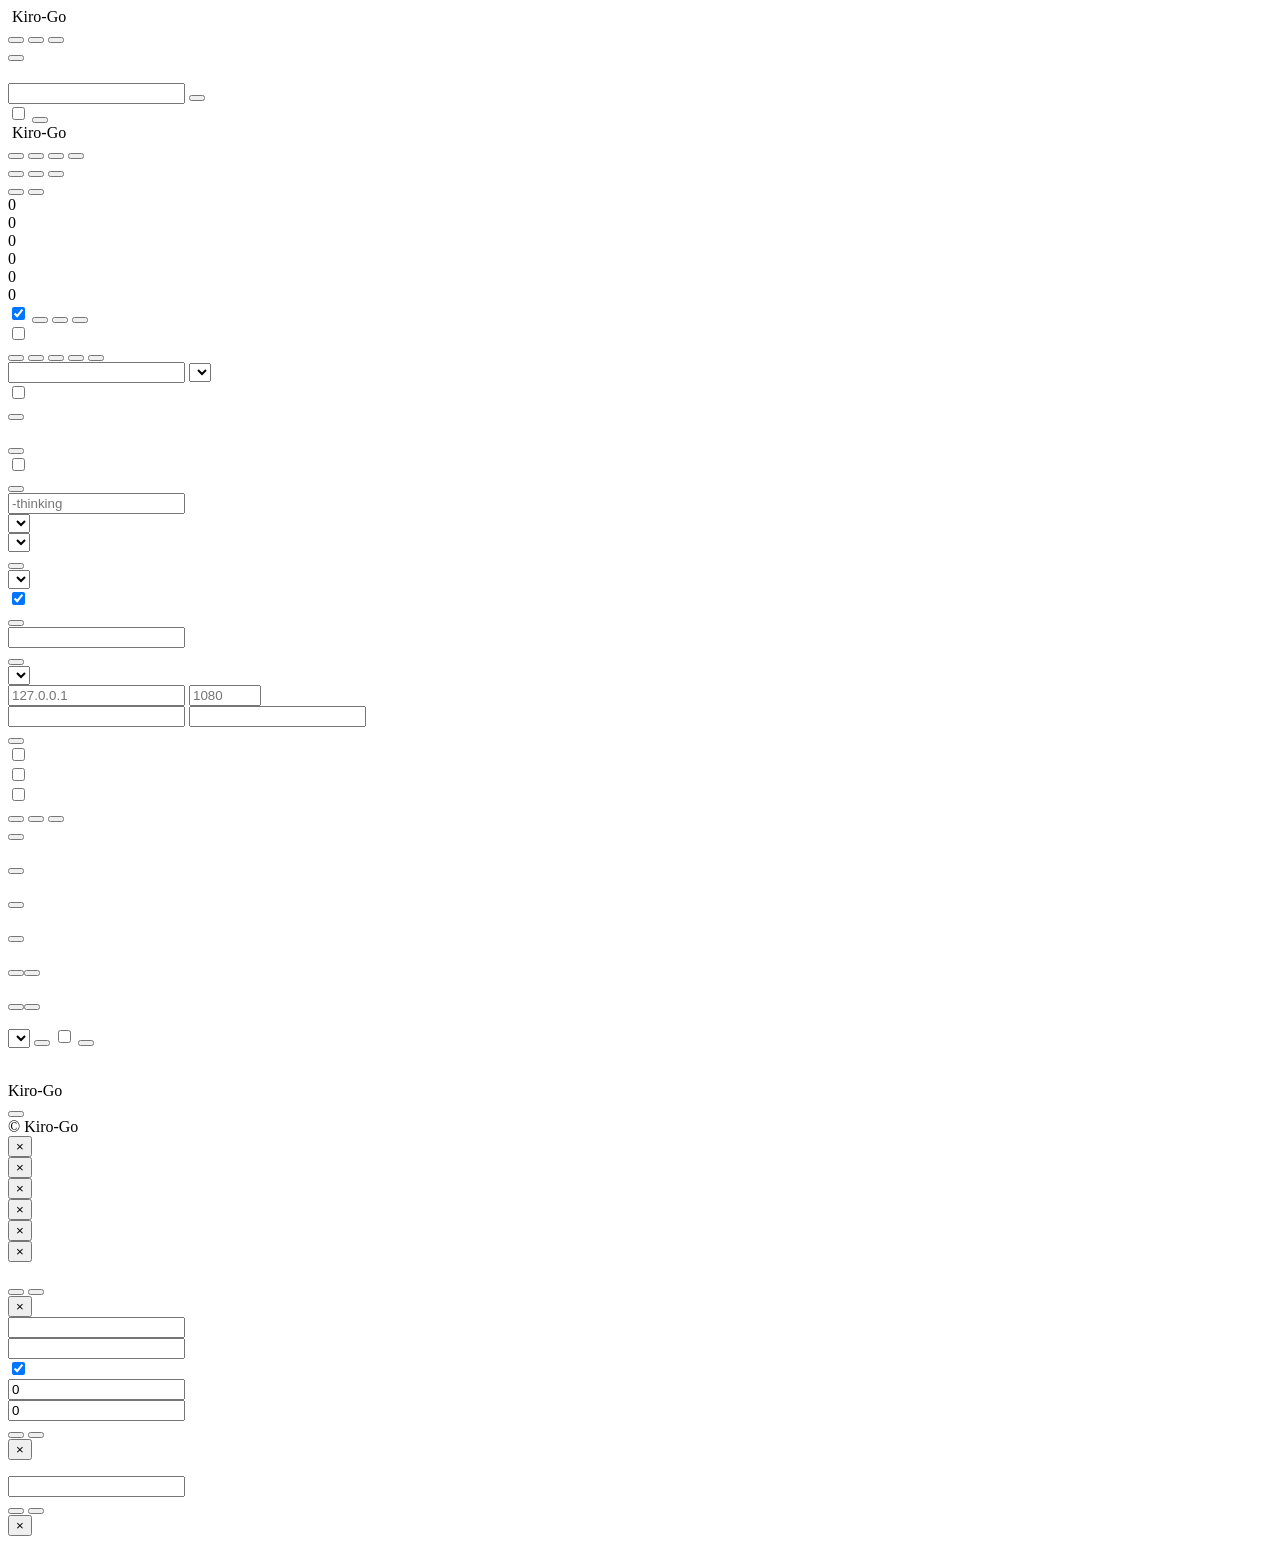
==== web/index.html @ efb95946 "feat(web): add Vietnamese (vi) localization as a third UI language Adds a full Vietnamese locale alo" ====
<!DOCTYPE html>
<html lang="zh">

<head>
  <meta charset="UTF-8" />
  <meta name="viewport" content="width=device-width, initial-scale=1.0" />
  <title>Kiro-Go</title>
  <link rel="icon" type="image/x-icon" href="/admin/favicon.ico" />
  <script src="/admin/vendor/tailwindcss-browser/index.global.js"></script>
  <link rel="stylesheet" href="/admin/vendor/fontawesome/css/all.min.css" />
  <link rel="stylesheet" href="/admin/styles.css" id="__cssAsset" />
  <link rel="stylesheet" href="/admin/toast.css" id="__toastCss" />
  <script>
    (function () {
      var v = Date.now();
      window.__v = v;
      var css = document.getElementById('__cssAsset');
      if (css) css.href = '/admin/styles.css?v=' + v;
      var tcss = document.getElementById('__toastCss');
      if (tcss) tcss.href = '/admin/toast.css?v=' + v;
    })();
  </script>
</head>

<body>
  <!-- Login -->
  <div id="loginPage" class="login-wrapper">
    <div class="ghost-bg" aria-hidden="true">
      <i class="fa-solid fa-ghost ghost ghost-1"></i>
      <i class="fa-solid fa-ghost ghost ghost-2"></i>
      <i class="fa-solid fa-ghost ghost ghost-3"></i>
      <i class="fa-solid fa-ghost ghost ghost-4"></i>
      <i class="fa-solid fa-ghost ghost ghost-5"></i>
      <i class="fa-solid fa-ghost ghost ghost-6"></i>
      <i class="fa-solid fa-ghost ghost ghost-7"></i>
      <i class="fa-solid fa-ghost ghost ghost-8"></i>
      <i class="fa-solid fa-ghost ghost ghost-9"></i>
      <i class="fa-solid fa-ghost ghost ghost-10"></i>
      <i class="fa-solid fa-ghost ghost ghost-11"></i>
      <i class="fa-solid fa-ghost ghost ghost-12"></i>
    </div>
    <header class="login-topbar">
      <div class="login-topbar-inner">
        <div class="brand" aria-label="Kiro-Go" data-i18n-aria-label="app.title">
          <img class="brand-icon" src="/admin/favicon.ico" alt="" />
          <span class="brand-text">Kiro-Go</span>
        </div>
        <div class="topbar-actions">
          <div class="lang-switch" id="loginLangSwitch" role="group" aria-label="" data-i18n-aria-label="lang.label">
            <button class="lang-btn" data-lang="zh" type="button" data-i18n="lang.zh"></button>
            <button class="lang-btn" data-lang="en" type="button" data-i18n="lang.en"></button>
            <button class="lang-btn" data-lang="vi" type="button" data-i18n="lang.vi"></button>
          </div>
          <span class="divider" aria-hidden="true"></span>
          <button id="loginThemeToggle" class="icon-btn theme-toggle" type="button" aria-label=""
            data-i18n-title="theme.toggle" data-i18n-aria-label="theme.toggle" data-theme="system">
            <i class="fa-solid fa-circle-half-stroke theme-ico-system"></i>
            <i class="fa-solid fa-sun theme-ico-light"></i>
            <i class="fa-solid fa-moon theme-ico-dark"></i>
          </button>
        </div>
      </div>
    </header>
    <main class="login-main">
      <div class="login-box">
        <h1 class="login-title" data-i18n="login.title"></h1>
        <p class="login-subtitle" data-i18n="login.subtitle"></p>
        <div class="form-group">
          <label data-i18n="login.password"></label>
          <div class="input-affix">
            <i class="fa-solid fa-lock affix-icon"></i>
            <input type="password" id="pwdField" data-i18n-placeholder="login.passwordPlaceholder" autocomplete="off" />
            <button type="button" class="affix-btn" id="pwdToggle" aria-label=""
              data-i18n-aria-label="login.showPassword" data-shown="false">
              <i class="fa-solid fa-eye"></i>
            </button>
          </div>
        </div>
        <label class="remember-row" for="rememberPwd">
          <input type="checkbox" id="rememberPwd" />
          <span class="remember-box" aria-hidden="true"><i class="fa-solid fa-check"></i></span>
          <span class="remember-label" data-i18n="login.remember"></span>
        </label>
        <button type="button" class="btn btn-primary btn-lg w-full" id="loginBtn">
          <i class="fa-solid fa-arrow-right-to-bracket"></i>
          <span data-i18n="login.submit"></span>
        </button>

      </div>
    </main>
  </div>

  <!-- Main app -->
  <div id="mainPage" class="hidden">
    <header class="app-header">
      <div class="app-header-inner">
        <div class="brand-wrap">
          <div class="brand">
            <img class="brand-icon" src="/admin/favicon.ico" alt="" />
            <span class="brand-text">Kiro-Go</span>
          </div>
        </div>
        <nav class="header-nav" aria-label="" data-i18n-aria-label="aria.sections">
          <div class="tabs" id="tabBar">
            <button type="button" class="tab active" data-tab="accounts"><i class="fa-solid fa-users tab-icon"></i><span
                data-i18n="tabs.accounts"></span></button>
            <button type="button" class="tab" data-tab="settings"><i class="fa-solid fa-sliders tab-icon"></i><span
                data-i18n="tabs.settings"></span></button>
            <button type="button" class="tab" data-tab="api"><i class="fa-solid fa-plug tab-icon"></i><span
                data-i18n="tabs.api"></span></button>
            <button type="button" class="tab" data-tab="logs"><i class="fa-solid fa-list tab-icon"></i><span
                data-i18n="tabs.logs"></span></button>
          </div>
        </nav>
        <div class="topbar-actions flex-wrap justify-end">
          <div class="lang-switch" id="mainLangSwitch" role="group" aria-label="" data-i18n-aria-label="lang.label">
            <button class="lang-btn" data-lang="zh" type="button" data-i18n="lang.zh"></button>
            <button class="lang-btn" data-lang="en" type="button" data-i18n="lang.en"></button>
            <button class="lang-btn" data-lang="vi" type="button" data-i18n="lang.vi"></button>
          </div>
          <button id="mainThemeToggle" class="icon-btn theme-toggle" type="button" aria-label=""
            data-i18n-title="theme.toggle" data-i18n-aria-label="theme.toggle" data-theme="system">
            <i class="fa-solid fa-circle-half-stroke theme-ico-system"></i>
            <i class="fa-solid fa-sun theme-ico-light"></i>
            <i class="fa-solid fa-moon theme-ico-dark"></i>
          </button>
          <span class="divider" aria-hidden="true"></span>
          <button class="btn btn-outline btn-sm" id="logoutBtn">
            <i class="fa-solid fa-right-from-bracket"></i>
            <span data-i18n="common.logout"></span>
          </button>
        </div>
      </div>
    </header>

    <div class="container">
      <!-- Stats summary -->
      <div class="stats-grid">
        <div class="stat-card">
          <div class="stat-card-title" data-i18n="stats.accounts"></div>
          <div class="stat-body">
            <div class="stat-main">
              <div class="stat-value" id="statAccounts">0</div>
              <div class="stat-sub">
                <span class="stat-sub-sec"><span class="stat-value-sm" id="statCredits">0</span> <span
                    class="stat-label" data-i18n="stats.credits"></span></span>
              </div>
            </div>
            <i class="fa-solid fa-users stat-icon" aria-hidden="true"></i>
          </div>
        </div>
        <div class="stat-card">
          <div class="stat-card-title" data-i18n="stats.requests"></div>
          <div class="stat-body">
            <div class="stat-main">
              <div class="stat-value" id="statRequests">0</div>
              <div class="stat-sub">
                <span class="stat-sub-sec"><span class="stat-value-sm" id="statTokens">0</span> <span class="stat-label"
                    data-i18n="stats.tokens"></span></span>
              </div>
            </div>
            <i class="fa-solid fa-route stat-icon" aria-hidden="true"></i>
          </div>
        </div>
        <div class="stat-card">
          <div class="stat-card-title" data-i18n="stats.success"></div>
          <div class="stat-body">
            <div class="stat-main">
              <div class="stat-value" id="statSuccess">0</div>
              <div class="stat-sub"><span class="stat-label" data-i18n="stats.completed"></span></div>
            </div>
            <i class="fa-solid fa-circle-check stat-icon" aria-hidden="true"></i>
          </div>
        </div>
        <div class="stat-card">
          <div class="stat-card-title" data-i18n="stats.failed"></div>
          <div class="stat-body">
            <div class="stat-main">
              <div class="stat-value stat-value--danger" id="statFailed">0</div>
              <div class="stat-sub">
                <span class="stat-label" data-i18n="stats.errors"></span>
              </div>
            </div>
            <i class="fa-solid fa-circle-xmark stat-icon stat-icon--danger" aria-hidden="true"></i>
          </div>
        </div>
      </div>

      <!-- Accounts tab -->
      <div id="tabAccounts" class="tab-content">
        <div class="card">
          <div class="card-header">
            <span class="card-title" data-i18n="accounts.title"></span>
            <div class="card-actions">
              <label class="flex items-center gap-2 cursor-pointer select-none" title=""
                data-i18n-title="privacy.tooltip">
                <span class="text-xs font-medium" data-i18n="privacy.label"></span>
                <span class="switch"><input type="checkbox" id="privacyModeToggle" checked /><span
                    class="slider"></span></span>
              </label>
              <button class="btn btn-outline btn-sm" id="exportBtn"><i class="fa-solid fa-file-export"
                  aria-hidden="true"></i><span class="btn-text" data-i18n="accounts.export"></span></button>
              <button class="btn btn-outline btn-sm" id="refreshAllModelsBtn"><i class="fa-solid fa-arrows-rotate"
                  aria-hidden="true"></i><span class="btn-text" data-i18n="models.refreshAll"></span></button>
              <button class="btn btn-primary btn-sm" id="addAccountBtn"><i class="fa-solid fa-plus"
                  aria-hidden="true"></i><span class="btn-text" data-i18n="accounts.add"></span></button>
            </div>
          </div>

          <div class="toolbar">
            <label class="flex items-center gap-1.5 cursor-pointer select-none shrink-0">
              <input type="checkbox" id="selectAllCheckbox" />
              <span class="text-xs" data-i18n="batch.selectAll"></span>
            </label>
            <div id="batchBar" class="batch-bar hidden">
              <span id="batchCount" class="batch-count"></span>
              <button class="btn btn-primary btn-xs" data-batch="enable" data-i18n="batch.enable"></button>
              <button class="btn btn-secondary btn-xs" data-batch="disable" data-i18n="batch.disable"></button>
              <button class="btn btn-secondary btn-xs" data-batch="refresh" data-i18n="batch.refresh"></button>
              <button class="btn btn-secondary btn-xs" data-batch="refreshModels"
                data-i18n="batch.refreshModels"></button>
              <button class="btn btn-danger btn-xs" data-batch="delete" data-i18n="batch.delete"></button>
            </div>
            <div class="toolbar-spacer"></div>
            <input type="text" id="filterSearch" class="w-56!" data-i18n-placeholder="filter.search" />
            <select id="filterStatusSelect" class="w-32!" data-i18n-aria-label="filter.status">
              <option value="all" data-i18n="filter.all"></option>
              <option value="enabled" data-i18n="filter.enabled"></option>
              <option value="disabled" data-i18n="filter.disabled"></option>
              <option value="banned" data-i18n="filter.banned"></option>
            </select>
          </div>

          <div id="accountsList"></div>
        </div>
      </div>

      <!-- Settings tab -->
      <div id="tabSettings" class="tab-content hidden">
        <!-- API settings -->
        <div class="card">
          <div class="card-header"><span class="card-title" data-i18n="settings.apiSettings"></span></div>
          <div class="form-group">
            <label class="flex items-center gap-2">
              <span class="switch"><input type="checkbox" id="requireApiKey" /><span class="slider"></span></span>
              <span data-i18n="settings.enableApiKey"></span>
            </label>
            <small data-i18n="apiKeys.requireHint"></small>
          </div>
          <button class="btn btn-primary btn-sm" id="saveRequireApiKeyBtn" data-i18n="settings.saveApiKey"></button>

          <div class="form-group" style="margin-top: 1rem;">
            <div class="flex items-center gap-2" style="justify-content: space-between;">
              <label class="font-semibold" data-i18n="apiKeys.listTitle"></label>
              <button class="btn btn-outline btn-sm" id="addApiKeyBtn" type="button">
                <i class="fa-solid fa-plus"></i>
                <span data-i18n="apiKeys.add"></span>
              </button>
            </div>
            <small data-i18n="apiKeys.listHint"></small>
          </div>
          <div id="apiKeysList"></div>
        </div>

        <!-- Usage settings -->
        <div class="card">
          <div class="card-header"><span class="card-title" data-i18n="settings.usageSettings"></span></div>
          <div class="form-group">
            <label class="flex items-center gap-2">
              <span class="switch"><input type="checkbox" id="allowOverUsage" /><span class="slider"></span></span>
              <span data-i18n="settings.allowOverUsage"></span>
            </label>
            <small data-i18n="settings.allowOverUsageHint"></small>
          </div>
          <button class="btn btn-primary" id="saveOverUsageBtn" data-i18n="settings.saveUsage"></button>
        </div>

        <!-- Thinking settings -->
        <div class="card">
          <div class="card-header"><span class="card-title" data-i18n="settings.thinkingSettings"></span></div>
          <div class="form-group">
            <label data-i18n="settings.thinkingSuffix"></label>
            <input type="text" id="thinkingSuffix" placeholder="-thinking" />
            <small data-i18n="settings.thinkingSuffixHint"></small>
          </div>
          <div class="form-group">
            <label data-i18n="settings.openaiFormat"></label>
            <select id="openaiThinkingFormat">
              <option value="reasoning_content" data-i18n="settings.formatReasoningContent"></option>
              <option value="thinking" data-i18n="settings.formatThinkingClaude"></option>
              <option value="think" data-i18n="settings.formatThinkOpenAI"></option>
            </select>
          </div>
          <div class="form-group">
            <label data-i18n="settings.claudeFormat"></label>
            <select id="claudeThinkingFormat">
              <option value="thinking" data-i18n="settings.formatThinkingClaude"></option>
              <option value="think" data-i18n="settings.formatThinkOpenAI"></option>
            </select>
          </div>
          <button class="btn btn-primary" id="saveThinkingBtn" data-i18n="settings.saveThinking"></button>
        </div>

        <!-- Endpoint settings -->
        <div class="card">
          <div class="card-header"><span class="card-title" data-i18n="settings.endpointSettings"></span></div>
          <div class="form-group">
            <label data-i18n="settings.preferredEndpoint"></label>
            <select id="preferredEndpoint">
              <option value="auto" data-i18n="settings.endpointAuto"></option>
              <option value="kiro" data-i18n="settings.endpointKiro"></option>
              <option value="codewhisperer" data-i18n="settings.endpointCodeWhisperer"></option>
              <option value="amazonq" data-i18n="settings.endpointAmazonQ"></option>
            </select>
            <small data-i18n="settings.endpointHint"></small>
          </div>
          <div class="form-group">
            <label class="flex items-center gap-2">
              <span class="switch"><input type="checkbox" id="endpointFallback" checked /><span
                  class="slider"></span></span>
              <span data-i18n="settings.endpointFallback"></span>
            </label>
            <small data-i18n="settings.endpointFallbackHint"></small>
          </div>
          <button class="btn btn-primary" id="saveEndpointBtn" data-i18n="settings.saveEndpoint"></button>
        </div>

        <!-- Admin password -->
        <div class="card">
          <div class="card-header"><span class="card-title" data-i18n="settings.adminPassword"></span></div>
          <div class="form-group">
            <label data-i18n="settings.newPassword"></label>
            <input type="password" id="newPassword" data-i18n-placeholder="settings.newPasswordPlaceholder" />
          </div>
          <button class="btn btn-primary" id="changePasswordBtn" data-i18n="settings.changePassword"></button>
        </div>

        <!-- Outbound proxy -->
        <div class="card">
          <div class="card-header"><span class="card-title" data-i18n="settings.proxySettings"></span></div>
          <div class="form-group">
            <label data-i18n="settings.proxyType"></label>
            <select id="proxyType">
              <option value="none" data-i18n="settings.proxyNone"></option>
              <option value="socks5" data-i18n="settings.proxySocks5"></option>
              <option value="http" data-i18n="settings.proxyHttp"></option>
            </select>
          </div>
          <div id="proxyFields" class="hidden">
            <div class="form-group">
              <label data-i18n="settings.proxyHost"></label>
              <div class="input-row">
                <input type="text" id="proxyHost" placeholder="127.0.0.1" />
                <input type="number" id="proxyPort" class="w-24!" placeholder="1080" min="1" max="65535" />
              </div>
            </div>
            <div class="form-group">
              <label data-i18n="settings.proxyAuth"></label>
              <div class="input-row">
                <input type="text" id="proxyUsername" data-i18n-placeholder="settings.proxyUsername"
                  autocomplete="off" />
                <input type="password" id="proxyPassword" data-i18n-placeholder="settings.proxyPassword"
                  autocomplete="new-password" />
              </div>
            </div>
          </div>
          <button class="btn btn-primary" id="saveProxyBtn" data-i18n="settings.saveProxy"></button>
        </div>

        <!-- Prompt filter -->
        <div class="card">
          <div class="card-header"><span class="card-title" data-i18n="settings.promptFilter"></span></div>
          <div class="form-group">
            <label class="font-semibold pb-2 block" data-i18n="settings.builtinFilters"></label>
            <div class="flex flex-col gap-3">
              <div>
                <label class="flex items-center gap-2">
                  <span class="switch"><input type="checkbox" id="filterClaudeCode" /><span
                      class="slider"></span></span>
                  <span data-i18n="settings.filterClaudeCode"></span>
                </label>
                <small class="field-hint-offset" data-i18n="settings.filterClaudeCodeHint"></small>
              </div>
              <div>
                <label class="flex items-center gap-2">
                  <span class="switch"><input type="checkbox" id="filterEnvNoise" /><span class="slider"></span></span>
                  <span data-i18n="settings.filterEnvNoise"></span>
                </label>
                <small class="field-hint-offset" data-i18n="settings.filterEnvNoiseHint"></small>
              </div>
              <div>
                <label class="flex items-center gap-2">
                  <span class="switch"><input type="checkbox" id="filterStripBoundaries" /><span
                      class="slider"></span></span>
                  <span data-i18n="settings.filterStripBoundaries"></span>
                </label>
                <small class="field-hint-offset" data-i18n="settings.filterStripBoundariesHint"></small>
              </div>
            </div>
          </div>
          <div class="form-group mt-4">
            <label class="font-semibold pb-2 block" data-i18n="settings.customRules"></label>
            <div id="promptFilterRules" class="mb-2"></div>
            <div class="flex gap-2 flex-wrap items-center">
              <button class="btn btn-outline btn-sm" id="addRuleRegexBtn" data-i18n="promptFilter.addRegex"></button>
              <button class="btn btn-outline btn-sm" id="addRuleContainsBtn"
                data-i18n="promptFilter.addContains"></button>
              <button class="btn btn-primary btn-sm" id="savePromptFilterBtn"
                data-i18n="settings.savePromptFilter"></button>
            </div>
          </div>
        </div>

        <!-- Statistics reset -->
        <div class="card">
          <div class="card-header"><span class="card-title" data-i18n="settings.statistics"></span></div>
          <button class="btn btn-danger" id="resetStatsBtn" data-i18n="settings.resetStats"></button>
        </div>
      </div>

      <!-- API tab -->
      <div id="tabApi" class="tab-content hidden">
        <section class="api-card" aria-labelledby="apiEndpointsTitle">
          <div class="card-header api-card-header">
            <span class="card-title" id="apiEndpointsTitle" data-i18n="api.endpoints"></span>
            <span class="api-pill" data-i18n="api.protocolHttp"></span>
          </div>
          <div class="api-endpoint-list">
            <section class="api-endpoint-item">
              <div class="api-endpoint-meta">
                <span class="api-endpoint-icon"><i class="fa-solid fa-message"></i></span>
                <div>
                  <p class="api-endpoint-title" data-i18n="api.claude"></p>
                  <p class="api-endpoint-method" data-i18n="api.methodPost"></p>
                </div>
              </div>
              <div class="endpoint api-code-row"><span class="api-code" id="claudeEndpoint"></span><button
                  class="api-copy-btn" type="button" data-copy="claudeEndpoint" aria-label=""
                  data-i18n-aria-label="api.copyClaude"><i class="fa-regular fa-copy"></i></button></div>
            </section>
            <section class="api-endpoint-item">
              <div class="api-endpoint-meta">
                <span class="api-endpoint-icon"><i class="fa-solid fa-wand-magic-sparkles"></i></span>
                <div>
                  <p class="api-endpoint-title" data-i18n="api.openai"></p>
                  <p class="api-endpoint-method" data-i18n="api.methodPost"></p>
                </div>
              </div>
              <div class="endpoint api-code-row"><span class="api-code" id="openaiEndpoint"></span><button
                  class="api-copy-btn" type="button" data-copy="openaiEndpoint" aria-label=""
                  data-i18n-aria-label="api.copyOpenAI"><i class="fa-regular fa-copy"></i></button></div>
            </section>
            <section class="api-endpoint-item">
              <div class="api-endpoint-meta">
                <span class="api-endpoint-icon"><i class="fa-solid fa-comments"></i></span>
                <div>
                  <p class="api-endpoint-title" data-i18n="api.openaiResponses"></p>
                  <p class="api-endpoint-method" data-i18n="api.methodPost"></p>
                </div>
              </div>
              <div class="endpoint api-code-row"><span class="api-code" id="openaiResponsesEndpoint"></span><button
                  class="api-copy-btn" type="button" data-copy="openaiResponsesEndpoint" aria-label=""
                  data-i18n-aria-label="api.copyOpenAIResponses"><i class="fa-regular fa-copy"></i></button></div>
            </section>
            <section class="api-endpoint-item">
              <div class="api-endpoint-meta">
                <span class="api-endpoint-icon"><i class="fa-solid fa-layer-group"></i></span>
                <div>
                  <p class="api-endpoint-title" data-i18n="api.modelList"></p>
                  <p class="api-endpoint-method" data-i18n="api.methodGet"></p>
                </div>
              </div>
              <div class="endpoint api-code-row"><span class="api-code" id="modelsEndpoint"></span><button
                  class="api-view-btn" type="button" id="viewModelsBtn" aria-label=""
                  data-i18n-aria-label="api.viewModels"><i class="fa-solid fa-eye"></i></button><button
                  class="api-copy-btn" type="button" data-copy="modelsEndpoint" aria-label=""
                  data-i18n-aria-label="api.copyModels"><i class="fa-regular fa-copy"></i></button></div>
            </section>
            <section class="api-endpoint-item">
              <div class="api-endpoint-meta">
                <span class="api-endpoint-icon"><i class="fa-solid fa-chart-simple"></i></span>
                <div>
                  <p class="api-endpoint-title" data-i18n="api.stats"></p>
                  <p class="api-endpoint-method" data-i18n="api.methodGet"></p>
                </div>
              </div>
              <div class="endpoint api-code-row"><span class="api-code" id="statsEndpoint"></span><button
                  class="api-view-btn" type="button" id="viewStatsBtn" aria-label=""
                  data-i18n-aria-label="api.viewStats"><i class="fa-solid fa-eye"></i></button><button
                  class="api-copy-btn" type="button" data-copy="statsEndpoint" aria-label=""
                  data-i18n-aria-label="api.copyStats"><i class="fa-regular fa-copy"></i></button></div>
            </section>
          </div>
          <p class="api-hint"><i class="fa-solid fa-key"></i><span data-i18n="api.statsHint"></span></p>
        </section>
      </div>

      <!-- Logs tab -->
      <div id="tabLogs" class="tab-content hidden">
        <div class="card">
          <div class="card-header logs-header">
            <span class="card-title" data-i18n="logs.title"></span>
            <div class="logs-actions">
              <select id="logsFilterSelect" class="w-40!" data-i18n-aria-label="logs.filter">
                <option value="all" data-i18n="logs.filterAll"></option>
                <option value="success" data-i18n="logs.filterSuccess"></option>
                <option value="error" data-i18n="logs.filterError"></option>
              </select>
              <button class="btn btn-outline btn-sm" id="logsRefreshBtn"><i class="fa-solid fa-rotate"></i><span class="btn-text" data-i18n="logs.refresh"></span></button>
              <label class="logs-auto-toggle"><input type="checkbox" id="logsAutoRefresh" /> <span data-i18n="logs.autoRefresh"></span></label>
              <button class="btn btn-danger btn-sm" id="logsClearBtn"><i class="fa-solid fa-trash"></i><span class="btn-text" data-i18n="logs.clear"></span></button>
            </div>
          </div>
          <div class="logs-summary" id="logsSummary"></div>
          <div id="logsList" class="logs-list">
            <p class="text-muted" data-i18n="logs.empty"></p>
          </div>
        </div>
      </div>
    </div>

    <!-- Footer -->
    <footer class="app-footer" aria-label="" data-i18n-aria-label="aria.footer">
      <div class="app-footer-inner">
        <div class="footer-panel">
          <div class="footer-identity">
            <img class="footer-icon" src="/admin/favicon.ico" alt="" />
            <div class="footer-copy">
              <div class="footer-title-row">
                <span class="footer-title">Kiro-Go</span>
                <span class="footer-version" id="versionBadge" aria-label=""
                  data-i18n-aria-label="aria.currentVersion"></span>
                <span class="footer-version-status" id="statusBadge" data-i18n-title="status.running" title="">
                  <span class="status-dot"></span>
                </span>
              </div>

            </div>
          </div>
          <div class="footer-actions">
            <nav class="footer-links" aria-label="" data-i18n-aria-label="aria.resources">
              <button class="footer-link" id="checkUpdateBtn" type="button">
                <i class="fa-solid fa-rotate" aria-hidden="true"></i>
                <span data-i18n="update.check" data-update-label></span>
              </button>
              <a class="footer-link" href="https://github.com/Quorinex/Kiro-Go" target="_blank" rel="noopener">
                <i class="fa-brands fa-github" aria-hidden="true"></i>
                <span data-i18n="footer.github"></span>
              </a>
            </nav>
          </div>
        </div>
        <div class="footer-meta">
          <span>© <span id="footerYear"></span> Kiro-Go</span>
        </div>
      </div>
    </footer>
  </div>

  <!-- Modals -->
  <div id="addModal" class="modal">
    <div class="modal-content">
      <div class="modal-header"><span class="modal-title" id="modalTitle"></span><button class="modal-close"
          id="addModalClose" type="button" aria-label="" data-i18n-aria-label="common.close">&times;</button></div>
      <div class="modal-body" id="modalBody"></div>
    </div>
  </div>
  <div id="detailModal" class="modal">
    <div class="modal-content">
      <div class="modal-header"><span class="modal-title" data-i18n="detail.title"></span><button class="modal-close"
          id="detailModalClose" type="button" aria-label="" data-i18n-aria-label="common.close">&times;</button></div>
      <div class="modal-body" id="detailBody"></div>
    </div>
  </div>
  <div id="exportModal" class="modal">
    <div class="modal-content">
      <div class="modal-header"><span class="modal-title" data-i18n="export.title"></span><button class="modal-close"
          id="exportModalClose" type="button" aria-label="" data-i18n-aria-label="common.close">&times;</button></div>
      <div class="modal-body" id="exportBody"></div>
    </div>
  </div>
  <div id="testModal" class="modal">
    <div class="modal-content test-modal-content">
      <div class="modal-header"><span class="modal-title" data-i18n="accounts.testModalTitle"></span><button
          class="modal-close" id="testModalClose" type="button" aria-label=""
          data-i18n-aria-label="common.close">&times;</button></div>
      <div class="modal-body" id="testBody"></div>
    </div>
  </div>
  <div id="updateModal" class="modal">
    <div class="modal-content">
      <div class="modal-header"><span class="modal-title" data-i18n="update.title"></span><button class="modal-close"
          id="updateModalClose" type="button" aria-label="" data-i18n-aria-label="common.close">&times;</button></div>
      <div class="modal-body" id="updateBody"></div>
    </div>
  </div>
  <div id="confirmModal" class="modal">
    <div class="modal-content confirm-modal-content">
      <div class="modal-header"><span class="modal-title" id="confirmTitle"></span><button class="modal-close"
          id="confirmClose" type="button" aria-label="" data-i18n-aria-label="common.close">&times;</button></div>
      <div class="modal-body">
        <p class="confirm-message" id="confirmMessage"></p>
        <div class="modal-footer">
          <button class="btn btn-secondary" id="confirmCancel" type="button" data-i18n="common.cancel"></button>
          <button class="btn btn-primary" id="confirmOk" type="button" data-i18n="common.confirm"></button>
        </div>
      </div>
    </div>
  </div>

  <div id="apiKeyModal" class="modal">
    <div class="modal-content">
      <div class="modal-header">
        <span class="modal-title" id="apiKeyModalTitle" data-i18n="apiKeys.modalTitleCreate"></span>
        <button class="modal-close" id="apiKeyModalClose" type="button" aria-label=""
          data-i18n-aria-label="common.close">&times;</button>
      </div>
      <div class="modal-body">
        <div class="form-group">
          <label data-i18n="apiKeys.formName"></label>
          <input type="text" id="apiKeyForm_name" data-i18n-placeholder="apiKeys.formNamePlaceholder" />
        </div>
        <div class="form-group">
          <label data-i18n="apiKeys.formKey"></label>
          <input type="text" id="apiKeyForm_key" data-i18n-placeholder="apiKeys.formKeyPlaceholder" />
        </div>
        <div class="form-group">
          <label class="flex items-center gap-2">
            <span class="switch"><input type="checkbox" id="apiKeyForm_enabled" checked /><span class="slider"></span></span>
            <span data-i18n="apiKeys.formEnabled"></span>
          </label>
        </div>
        <div class="form-group">
          <label data-i18n="apiKeys.limitTokens"></label>
          <input type="number" id="apiKeyForm_tokenLimit" min="0" step="1" value="0" />
          <small data-i18n="apiKeys.limitHint"></small>
        </div>
        <div class="form-group">
          <label data-i18n="apiKeys.limitCredits"></label>
          <input type="number" id="apiKeyForm_creditLimit" min="0" step="0.01" value="0" />
          <small data-i18n="apiKeys.limitHint"></small>
        </div>
        <div class="modal-footer">
          <button class="btn btn-secondary" id="apiKeyModalCancelBtn" type="button" data-i18n="apiKeys.cancelBtn"></button>
          <button class="btn btn-primary" id="apiKeyModalSaveBtn" type="button" data-i18n="apiKeys.saveBtn"></button>
        </div>
      </div>
    </div>
  </div>

  <div id="apiKeyShowModal" class="modal">
    <div class="modal-content">
      <div class="modal-header">
        <span class="modal-title" data-i18n="apiKeys.showTitle"></span>
        <button class="modal-close" id="apiKeyShowClose" type="button" aria-label=""
          data-i18n-aria-label="common.close">&times;</button>
      </div>
      <div class="modal-body">
        <p class="confirm-message" data-i18n="apiKeys.showWarning"></p>
        <div class="form-group">
          <input type="text" id="apiKeyShowValue" readonly />
        </div>
        <div class="modal-footer">
          <button class="btn btn-outline" id="apiKeyShowCopyBtn" type="button" data-i18n="apiKeys.copyBtn"></button>
          <button class="btn btn-primary" id="apiKeyShowCloseBtn" type="button" data-i18n="apiKeys.closeBtn"></button>
        </div>
      </div>
    </div>
  </div>

  <!-- API View Modal -->
  <div id="apiViewModal" class="modal">
    <div class="modal-content api-view-modal-content">
      <div class="modal-header">
        <span class="modal-title" id="apiViewTitle"></span>
        <button class="modal-close" id="apiViewModalClose" type="button" aria-label=""
          data-i18n-aria-label="common.close">&times;</button>
      </div>
      <div class="modal-body" id="apiViewBody">
        <div class="api-view-loading"><i class="fa-solid fa-spinner fa-spin"></i> <span data-i18n="api.loading"></span></div>
      </div>
    </div>
  </div>

  <!-- Script loader -->
  <script>
    (function () {
      var v = window.__v || Date.now();
      var t = document.createElement('script');
      t.src = '/admin/toast.js?v=' + v;
      document.body.appendChild(t);
      var s = document.createElement('script');
      s.src = '/admin/app.js?v=' + v;
      s.defer = true;
      document.body.appendChild(s);
    })();
  </script>
</body>

</html>
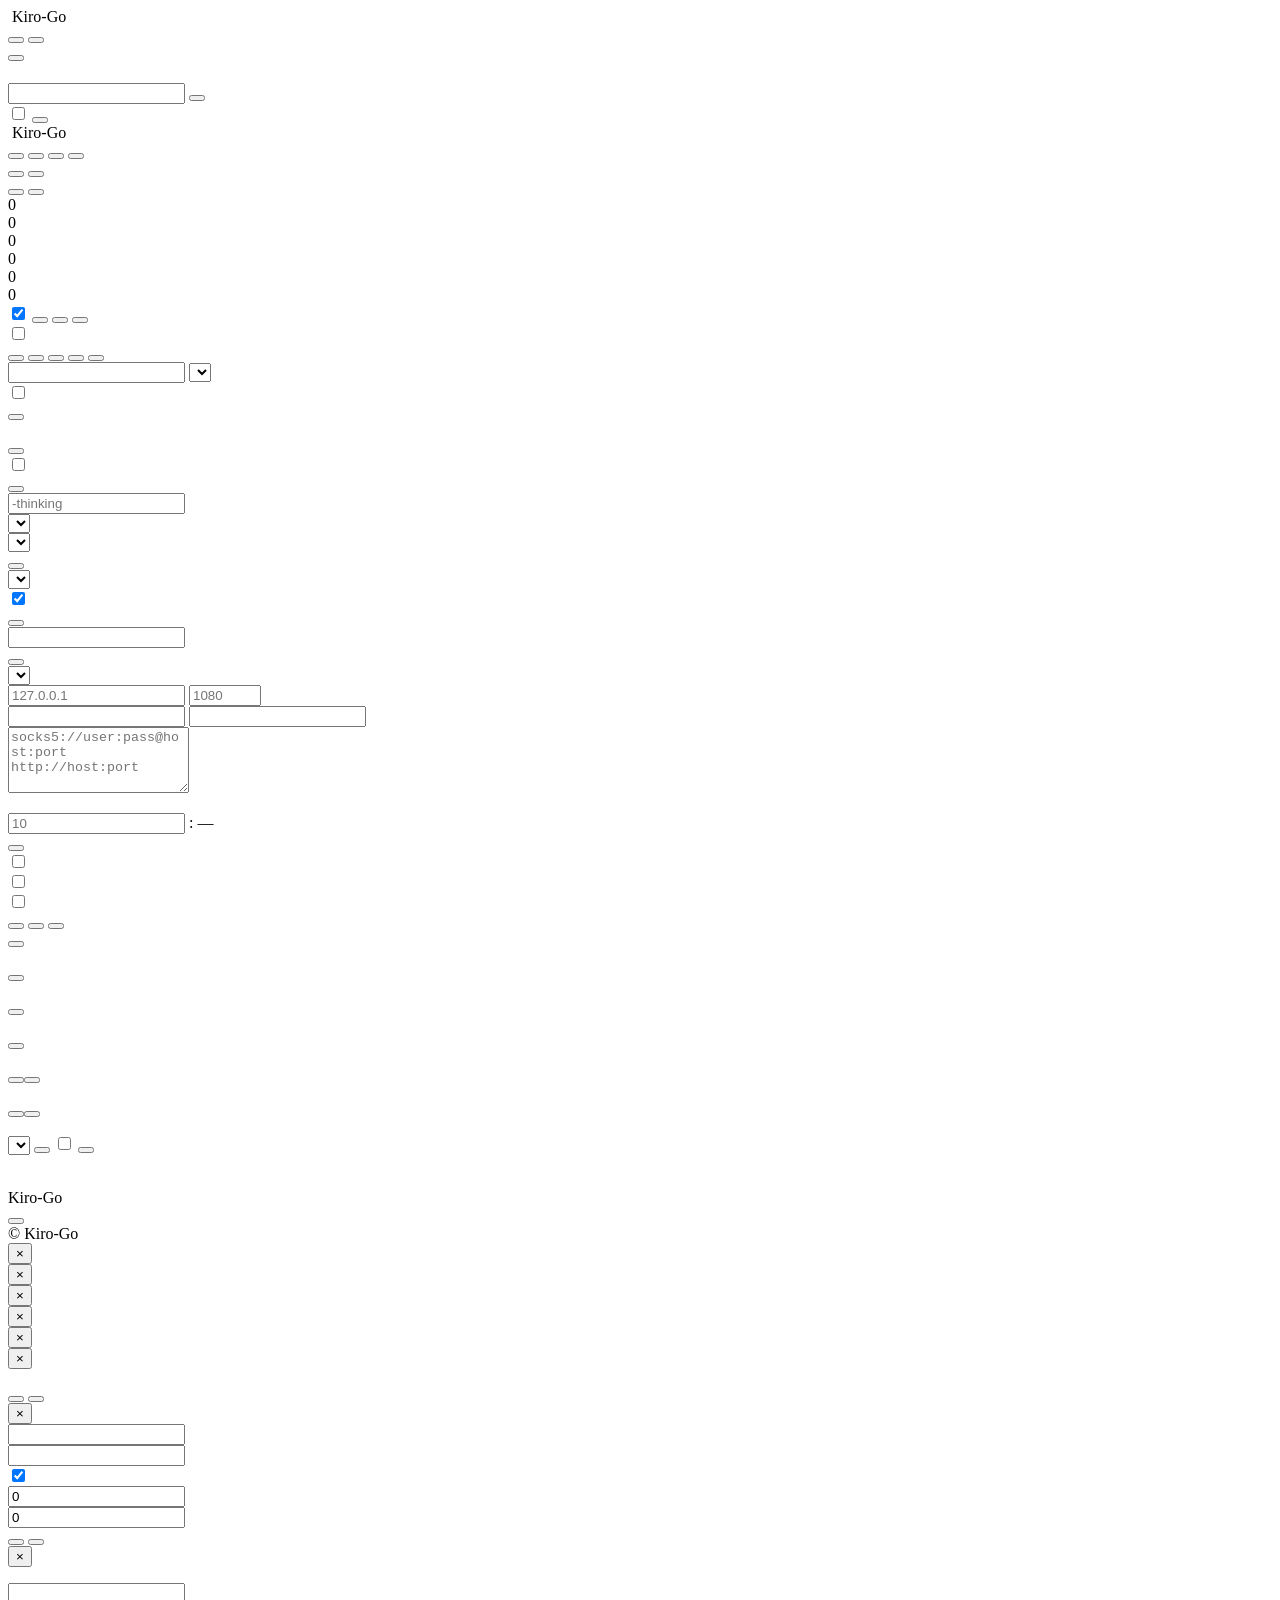
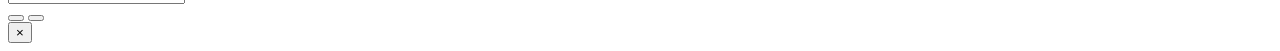
==== commit 223b4bf5: "feat(proxy): rotate outbound proxy through a pool every N minutes Outbound Proxy Settings now accept" ====
--- a/web/index.html
+++ b/web/index.html
@@ -49,7 +49,6 @@
           <div class="lang-switch" id="loginLangSwitch" role="group" aria-label="" data-i18n-aria-label="lang.label">
             <button class="lang-btn" data-lang="zh" type="button" data-i18n="lang.zh"></button>
             <button class="lang-btn" data-lang="en" type="button" data-i18n="lang.en"></button>
-            <button class="lang-btn" data-lang="vi" type="button" data-i18n="lang.vi"></button>
           </div>
           <span class="divider" aria-hidden="true"></span>
           <button id="loginThemeToggle" class="icon-btn theme-toggle" type="button" aria-label=""
@@ -116,7 +115,6 @@
           <div class="lang-switch" id="mainLangSwitch" role="group" aria-label="" data-i18n-aria-label="lang.label">
             <button class="lang-btn" data-lang="zh" type="button" data-i18n="lang.zh"></button>
             <button class="lang-btn" data-lang="en" type="button" data-i18n="lang.en"></button>
-            <button class="lang-btn" data-lang="vi" type="button" data-i18n="lang.vi"></button>
           </div>
           <button id="mainThemeToggle" class="icon-btn theme-toggle" type="button" aria-label=""
             data-i18n-title="theme.toggle" data-i18n-aria-label="theme.toggle" data-theme="system">
@@ -364,6 +362,22 @@
               </div>
             </div>
           </div>
+          <div class="form-group">
+            <label data-i18n="settings.proxyPool"></label>
+            <textarea id="proxyPool" rows="4"
+              placeholder="socks5://user:pass@host:port&#10;http://host:port"></textarea>
+            <p class="help-block" data-i18n="settings.proxyPoolHint"></p>
+          </div>
+          <div class="form-group">
+            <label data-i18n="settings.proxyRotateMinutes"></label>
+            <div class="input-row">
+              <input type="number" id="proxyRotateMinutes" class="w-24!" min="1" placeholder="10" />
+              <span class="help-block m-0">
+                <span data-i18n="settings.proxyActive"></span>:
+                <span id="proxyActive" class="font-mono">—</span>
+              </span>
+            </div>
+          </div>
           <button class="btn btn-primary" id="saveProxyBtn" data-i18n="settings.saveProxy"></button>
         </div>
 
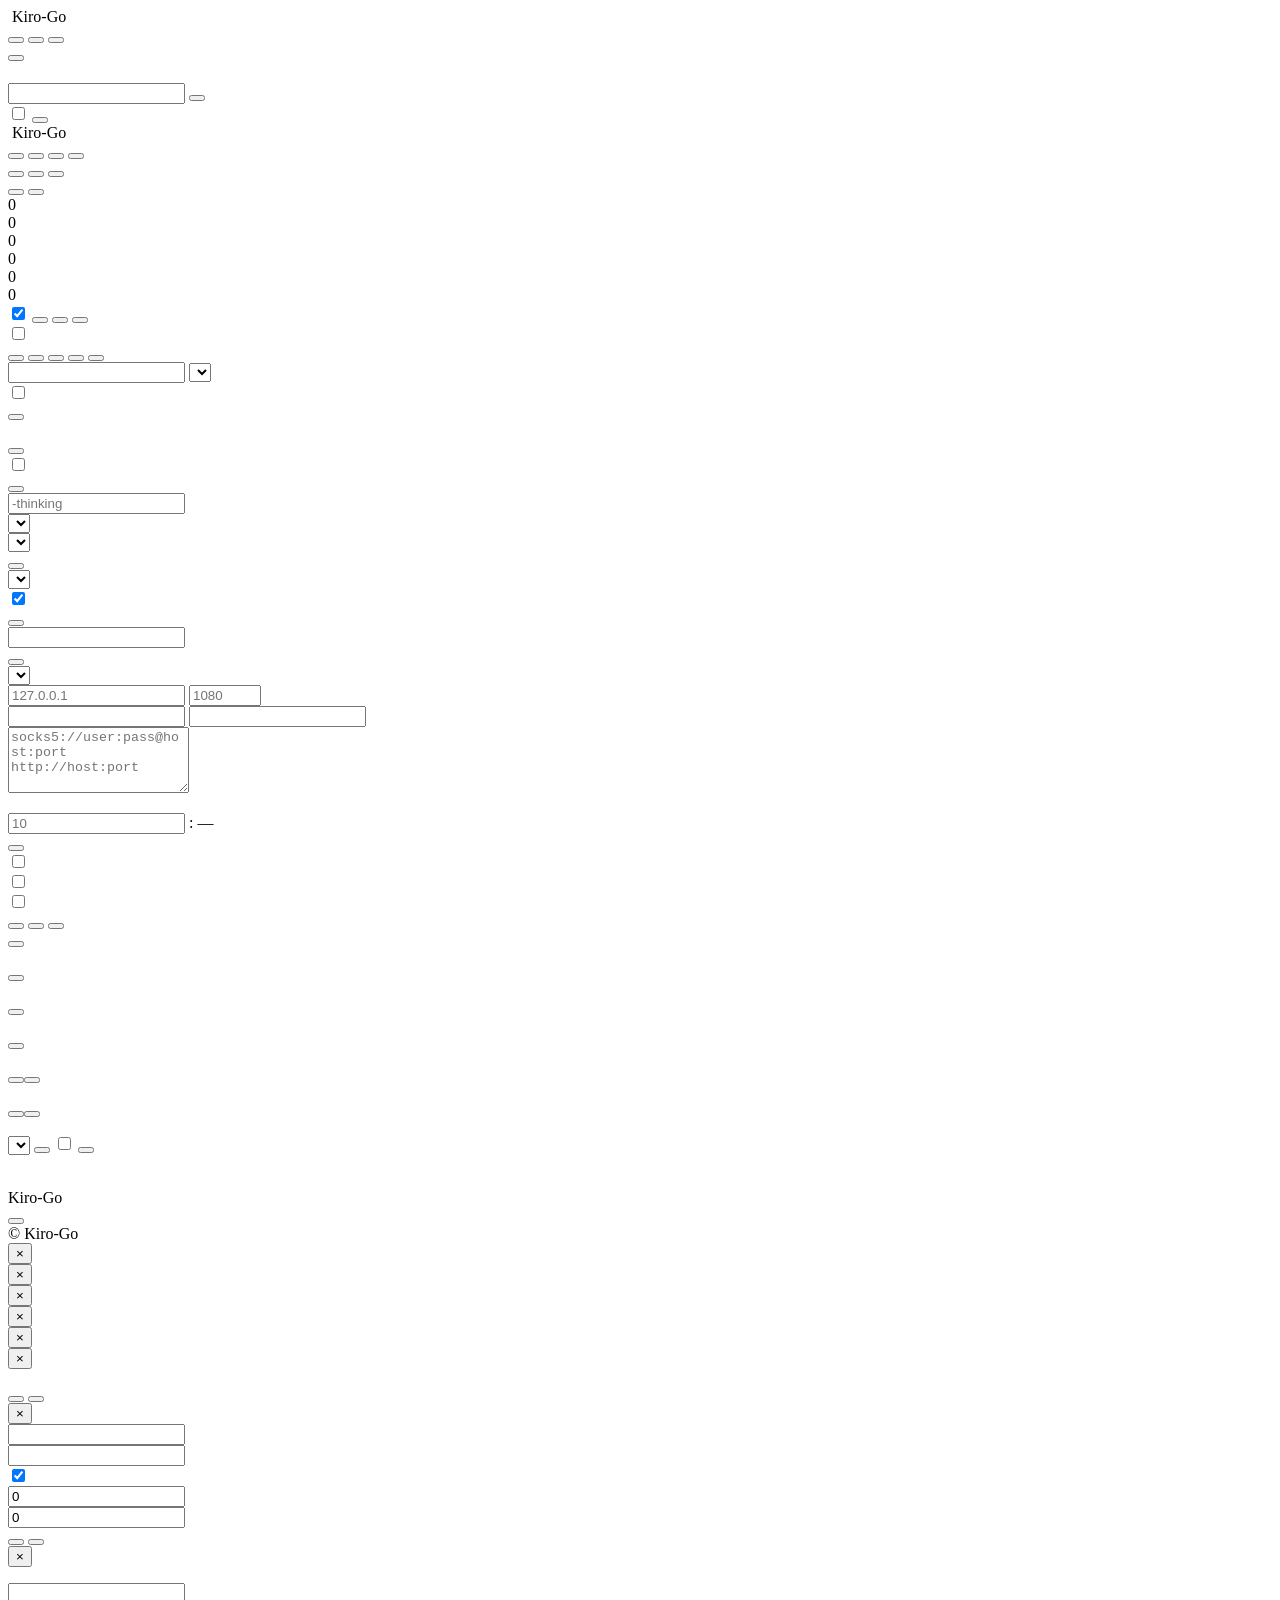
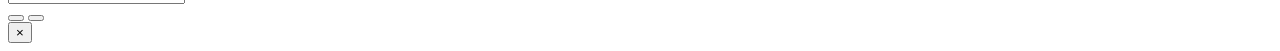
==== commit f72b0ea5: "Merge efb9594662dfc39c1f841a3c2f4322d7d77e18ad into 76a663a6992e409d0381ec3ba7161b96611afd90" ====
--- a/web/index.html
+++ b/web/index.html
@@ -49,6 +49,7 @@
           <div class="lang-switch" id="loginLangSwitch" role="group" aria-label="" data-i18n-aria-label="lang.label">
             <button class="lang-btn" data-lang="zh" type="button" data-i18n="lang.zh"></button>
             <button class="lang-btn" data-lang="en" type="button" data-i18n="lang.en"></button>
+            <button class="lang-btn" data-lang="vi" type="button" data-i18n="lang.vi"></button>
           </div>
           <span class="divider" aria-hidden="true"></span>
           <button id="loginThemeToggle" class="icon-btn theme-toggle" type="button" aria-label=""
@@ -115,6 +116,7 @@
           <div class="lang-switch" id="mainLangSwitch" role="group" aria-label="" data-i18n-aria-label="lang.label">
             <button class="lang-btn" data-lang="zh" type="button" data-i18n="lang.zh"></button>
             <button class="lang-btn" data-lang="en" type="button" data-i18n="lang.en"></button>
+            <button class="lang-btn" data-lang="vi" type="button" data-i18n="lang.vi"></button>
           </div>
           <button id="mainThemeToggle" class="icon-btn theme-toggle" type="button" aria-label=""
             data-i18n-title="theme.toggle" data-i18n-aria-label="theme.toggle" data-theme="system">
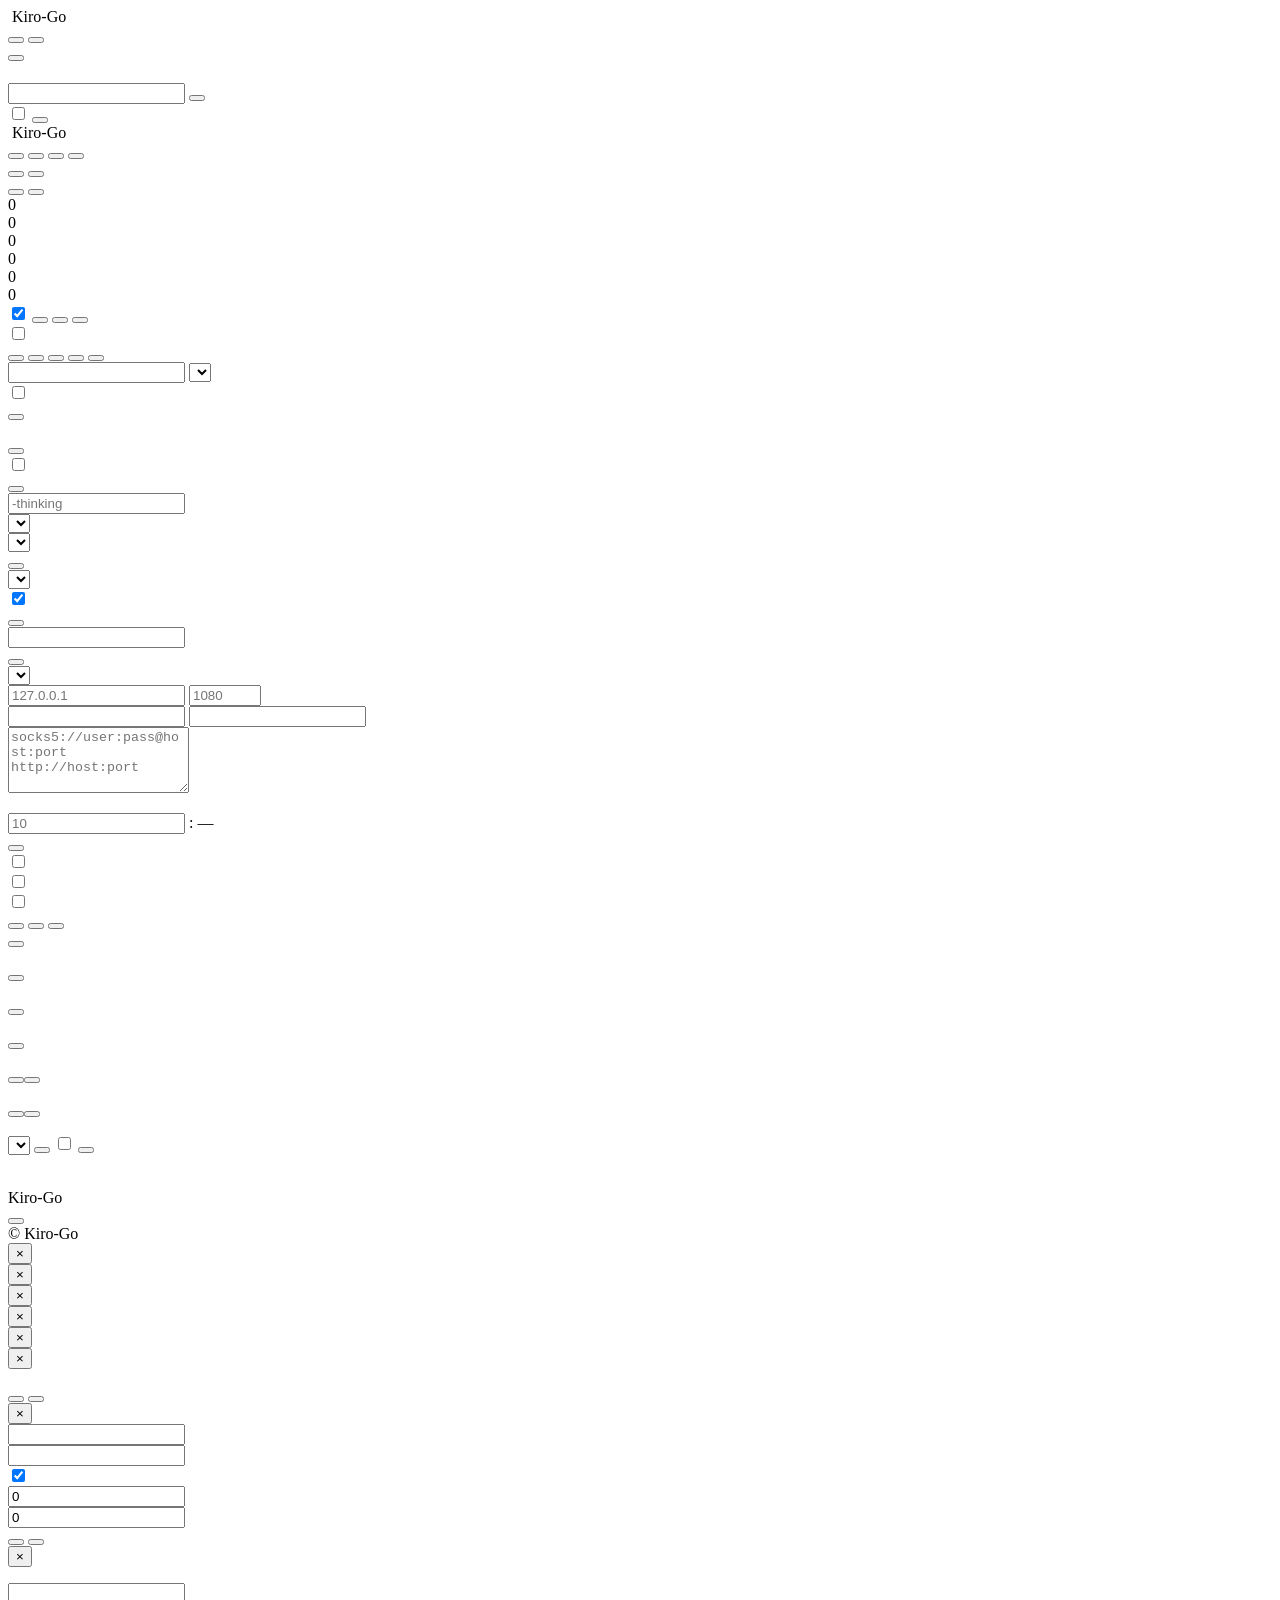
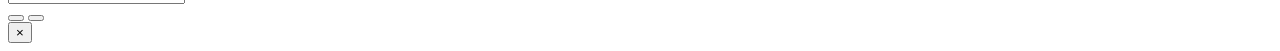
==== commit 696c80a2: "feat: add schema-driven native reasoning support" ====
--- a/web/index.html
+++ b/web/index.html
@@ -49,7 +49,6 @@
           <div class="lang-switch" id="loginLangSwitch" role="group" aria-label="" data-i18n-aria-label="lang.label">
             <button class="lang-btn" data-lang="zh" type="button" data-i18n="lang.zh"></button>
             <button class="lang-btn" data-lang="en" type="button" data-i18n="lang.en"></button>
-            <button class="lang-btn" data-lang="vi" type="button" data-i18n="lang.vi"></button>
           </div>
           <span class="divider" aria-hidden="true"></span>
           <button id="loginThemeToggle" class="icon-btn theme-toggle" type="button" aria-label=""
@@ -116,7 +115,6 @@
           <div class="lang-switch" id="mainLangSwitch" role="group" aria-label="" data-i18n-aria-label="lang.label">
             <button class="lang-btn" data-lang="zh" type="button" data-i18n="lang.zh"></button>
             <button class="lang-btn" data-lang="en" type="button" data-i18n="lang.en"></button>
-            <button class="lang-btn" data-lang="vi" type="button" data-i18n="lang.vi"></button>
           </div>
           <button id="mainThemeToggle" class="icon-btn theme-toggle" type="button" aria-label=""
             data-i18n-title="theme.toggle" data-i18n-aria-label="theme.toggle" data-theme="system">
